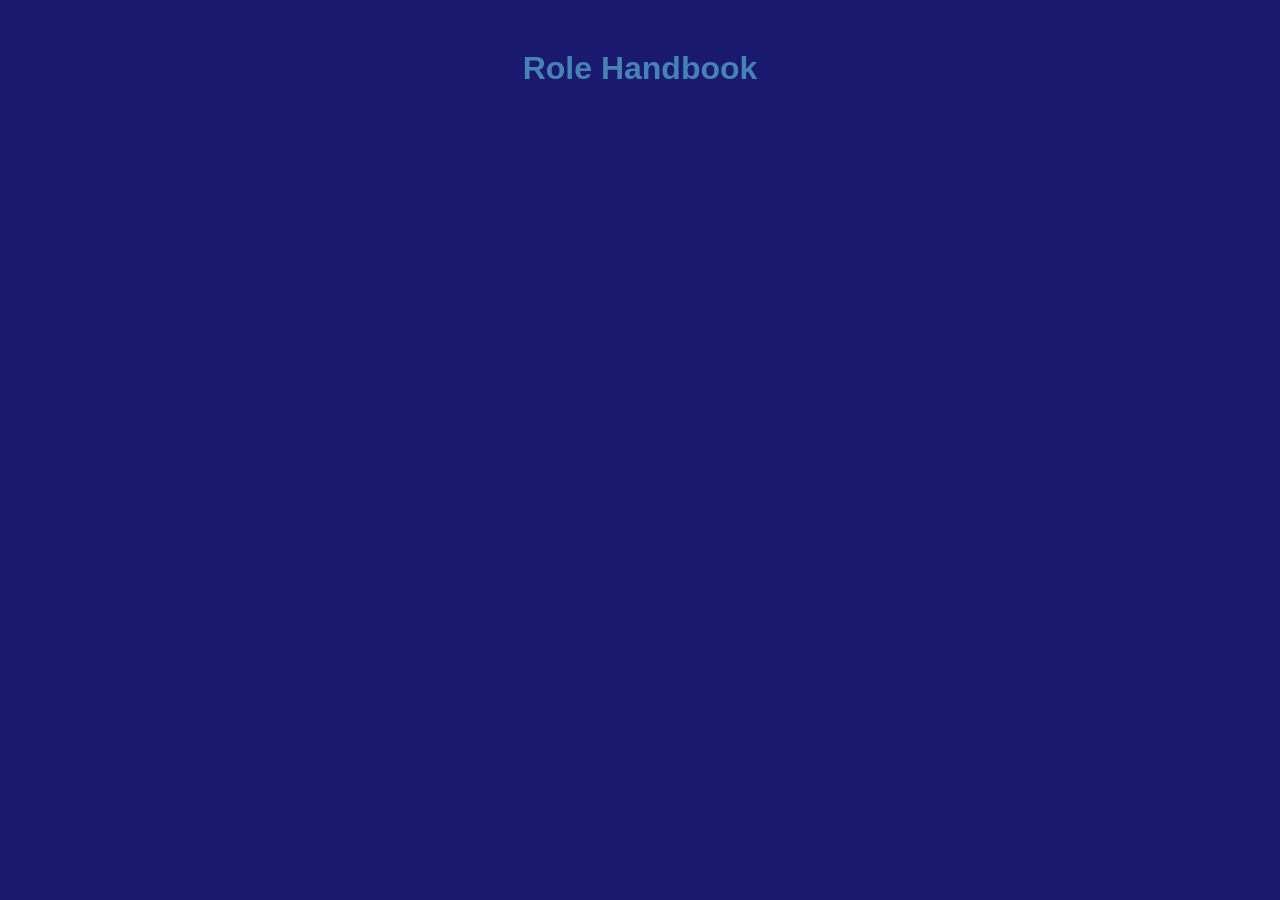
==== index.html @ 076de32a "Add initial HTML structure for index.html" ====
<!DOCTYPE html>
<html lang="en">
  <head>
	  <link rel="stylesheet" href="style.css">
	  <script src="script.js" defer></script>
	  <meta charset="UTF-8">
	  <meta name="viewport" content="width=device-width, initial-scale=1.0">
	  <link href="https://fonts.googleapis.com/css2?family=Exo+2&display=swap">
	  <title>Home | Bridge Command Handbook</title>
	  <link rel="icon" href="images/bc-ident.png" type="image/png">
	</head>

  <body>
	  <a href="#main-content" class="skip-link">Skip to main content</a>

	  <header id="home">
		  <h1>Role Handbook</h1>
	  </header>
    
</html>
---- style.css ----
:root {
	--background: midnightblue;
	--text: white;
	--header: steelblue;
	--link: deepskyblue;
	--link-hover: cyan;
	--card: darkslateblue;
	--nav: cornflowerblue;

	--command: gray;
	--operations: red;
	--science: blue;
	--engineering: gold;
	--shuttle: lightgreen;
	--about: cadetblue;

}

html {
	@media (prefers-reduced-motion: no-preference) {
		scroll-behavior: smooth;
	}
}

body {
	background-color: var(--background);
	color: var(--text);
	font-family: "Exo 2", sans-serif;
	margin: 50px;
}

main {
	padding: 30px;
}

header {
	text-align: center;
	color: var(--header);
}

footer {
	text-align: center;
}

a {
	color: var(--link);
	text-decoration: none;
}

a:hover {
	color: var(--link-hover);
	text-decoration: underline;
}

a:focus-visible {
	outline: 2px solid var(--link);
	outline-offset: 4px;
}

.skip-link {
	position: absolute;
	top: -40px;
	left: 0;
	padding: 8px 16px;
	background: var(--nav);
	color: var(--text);
	z-index: 100;
	transition: top 0.2s;
}

.skip-link:focus {
	top: 0;
}

.nav {
	border: 5px solid var(--nav);
}

nav {
	display: grid;
	gap: 10px;
	justify-content: center;
	padding: 20px;
	background-color: var(--card);
}

nav.general {
	grid-template-columns: repeat(3, auto);
	justify-content: center;
	gap: 20px;
	padding: 20px;
	align-items: center
}

@media (max-width: 900px) {
	nav.general {
		grid-template-columns: repeat(2, 1fr);
	}
}

@media (max-width: 500px) {
	nav.general {
		grid-template-columns: repeat(2, 1fr);
	}
}

.home-button {
	font-size: 1.25em;
}

img.role-icon {
	height: 2em;
	width: auto;
	vertical-align: middle;
}

img.subteam-icon {
	height: 3.5em;
	width: auto;
	vertical-align: middle;
}

img.shuttle-subteam-icon {
	height: 2em;
}

.command {
	border-left: 10px solid var(--command);
	padding: 10px;
}

.operations {
	border-left: 10px solid var(--operations);
	padding: 10px;
}

.science {
	border-left: 10px solid var(--science);
	padding: 10px;
}

.engineering {
	border-left: 10px solid var(--engineering);
	padding: 10px;
}

.shuttle {
	border-left: 10px solid var(--shuttle);
	padding: 10px;
}

.about {
	border-left: 10px solid var(--about);
	padding: 10px;
}

section {
	background-color: var(--card);
	padding: 25px;
	margin: 30px 0;
	border-radius: 10px;
}

details {
	width: 150px;
	background: var(--card);
	border-radius: 8px;
	color: var(--link);
	position: relative;
}

summary {
	padding: 10px;
	cursor: pointer;
	list-style: none;
}

details a {
	display: block;
	padding: 10px;
	text-decoration: none;
}

details a:hover {
	background: cornflowerblue;
}

.dropdown-menu {
	position: absolute;
	z-index: 10;
	width: 200px;
	background: var(--card);
	border: 5px solid var(--link);
}

summary:focus-visible {
	outline: 2px solid var(--link);
	outline-offset: 4px;
}
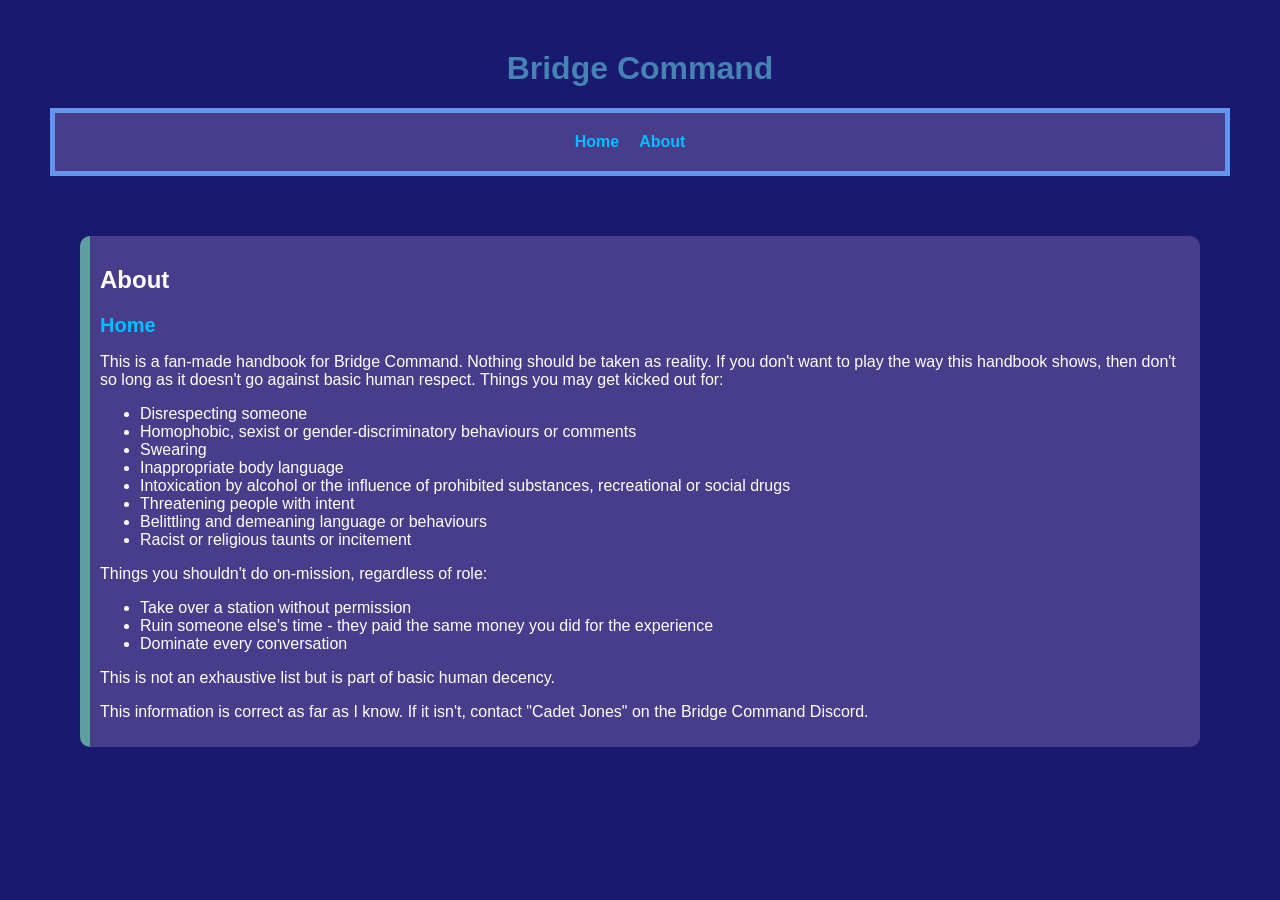
==== commit 0ed52782: "Change title to 'Bridge Command' and add navigation Updated the title and added navigation and about" ====
--- a/index.html
+++ b/index.html
@@ -14,7 +14,40 @@
 	  <a href="#main-content" class="skip-link">Skip to main content</a>
 
 	  <header id="home">
-		  <h1>Role Handbook</h1>
+		  <h1>Bridge Command</h1>
 	  </header>
+	  
+	<div class="nav">
+		<nav class="general">
+			<a href="#home"><strong>Home</strong></a>
+			<a href="#about"><strong>About</strong></a>
+		</nav>
+	</div>
+
+	<main>
+		<section id="about" class="about">
+			<h2>About</h2>
+				<a href="#home" class="home-button"><strong>Home</strong></a>
+				<p>This is a fan-made handbook for Bridge Command. Nothing should be taken as reality. If you don't want to play the way this handbook shows, then don't so long as it doesn't go against basic human respect. Things you may get kicked out for:</p>
+				<ul>
+					<li>Disrespecting someone</li>
+					<li>Homophobic, sexist or gender-discriminatory behaviours or comments</li>
+					<li>Swearing</li>
+					<li>Inappropriate body language</li>
+					<li>Intoxication by alcohol or the influence of prohibited substances, recreational or social drugs</li>
+					<li>Threatening people with intent</li>
+					<li>Belittling and demeaning language or behaviours</li>
+					<li>Racist or religious taunts or incitement</li>
+				</ul>
+				<p>Things you shouldn't do on-mission, regardless of role:</p>
+				<ul>
+					<li>Take over a station without permission</li>
+					<li>Ruin someone else's time - they paid the same money you did for the experience</li>
+					<li>Dominate every conversation</li>
+				</ul>
+				<p>This is not an exhaustive list but is part of basic human decency.</p>
+				<p>This information is correct as far as I know. If it isn't, contact "Cadet Jones" on the Bridge Command Discord.</p>
+		</section>
+	</main>
     
 </html>
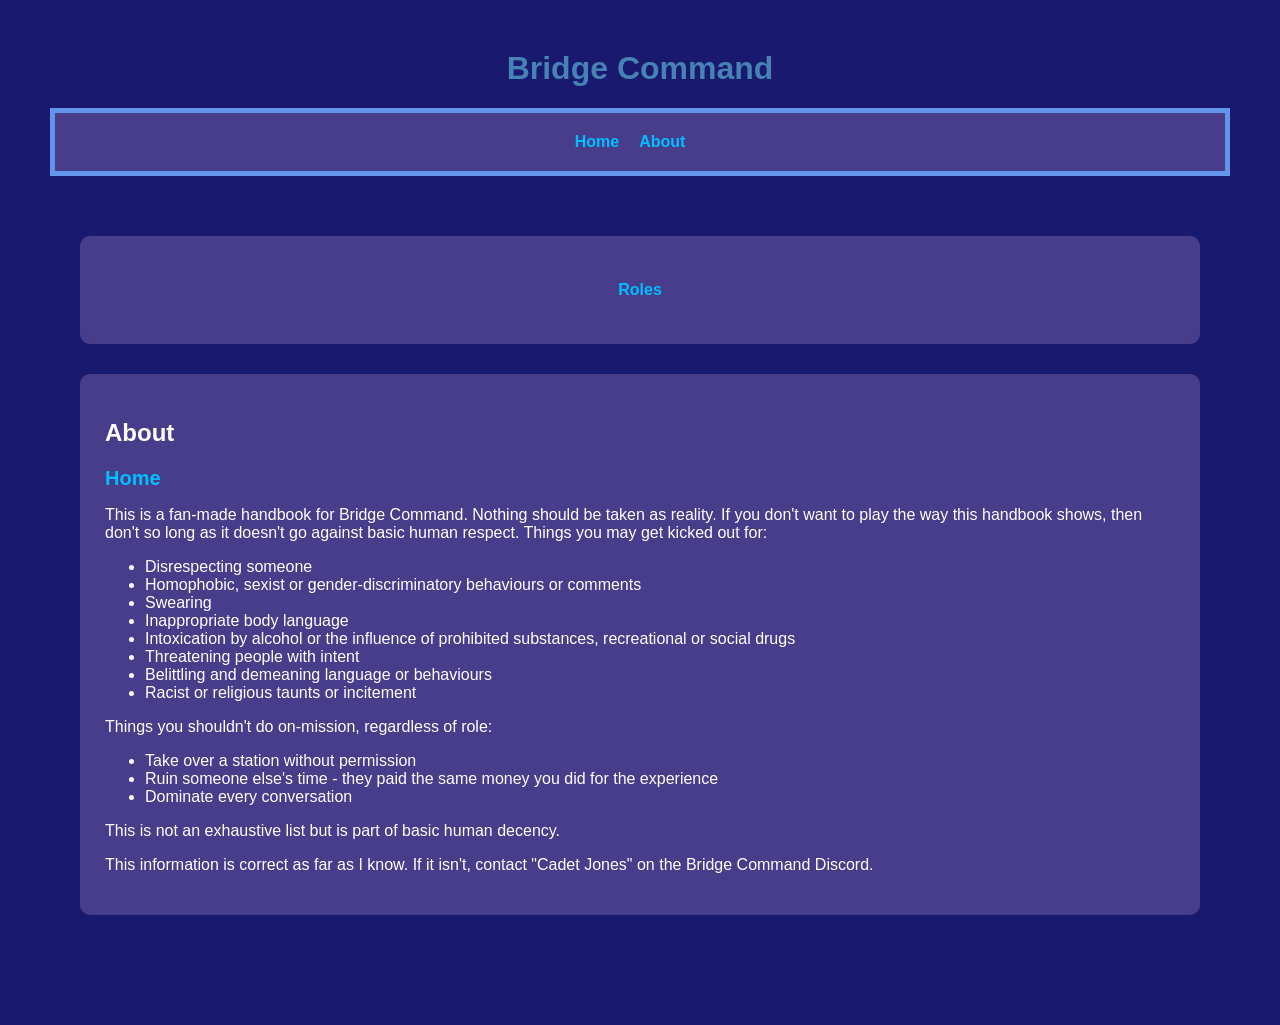
==== commit 50311133: "Add links section and reorganize about section" ====
--- a/index.html
+++ b/index.html
@@ -25,7 +25,12 @@
 	</div>
 
 	<main>
-		<section id="about" class="about">
+		<section id="links">
+			<nav class="pages">
+				<a href="role-handbook.html"><strong>Roles</strong></a>
+			</nav>
+		</section>
+		<section id="about">
 			<h2>About</h2>
 				<a href="#home" class="home-button"><strong>Home</strong></a>
 				<p>This is a fan-made handbook for Bridge Command. Nothing should be taken as reality. If you don't want to play the way this handbook shows, then don't so long as it doesn't go against basic human respect. Things you may get kicked out for:</p>
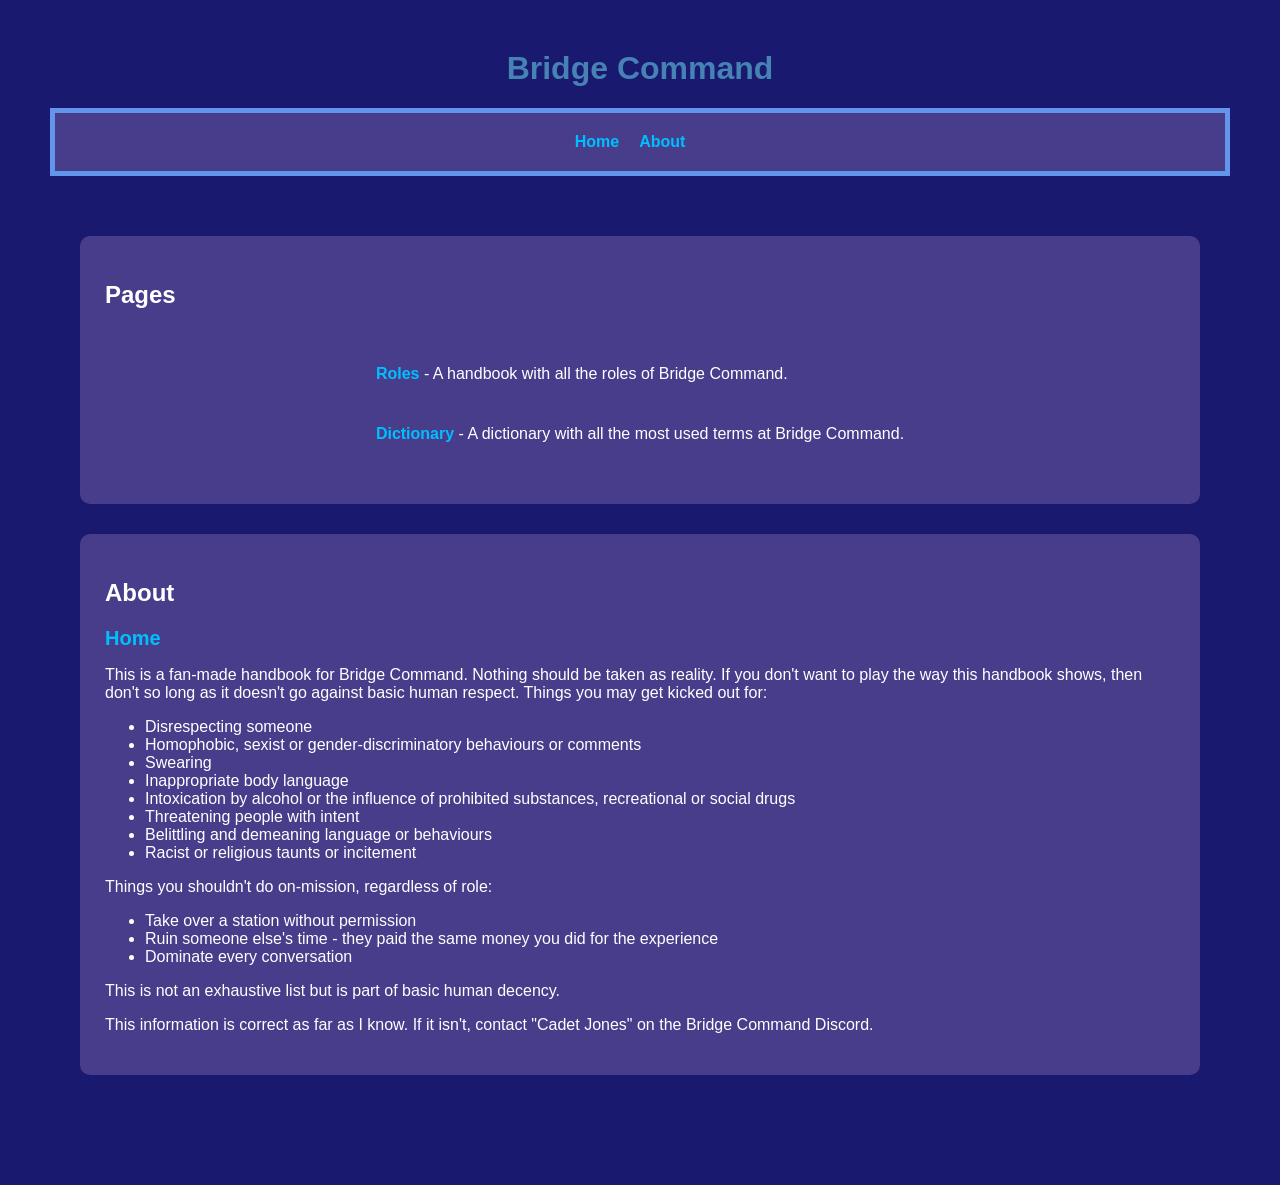
==== commit bd475519: "Enhance links section with descriptions Added descriptions for Roles and Dictionary links." ====
--- a/index.html
+++ b/index.html
@@ -26,8 +26,10 @@
 
 	<main>
 		<section id="links">
+			<h2>Pages</h2>
 			<nav class="pages">
-				<a href="role-handbook.html"><strong>Roles</strong></a>
+				<p><a href="role-handbook.html"><strong>Roles</strong></a> - A handbook with all the roles of Bridge Command.</p>
+				<p><a href="dictionary.html"><strong>Dictionary</strong></a> - A dictionary with all the most used terms at Bridge Command.</p>
 			</nav>
 		</section>
 		<section id="about">
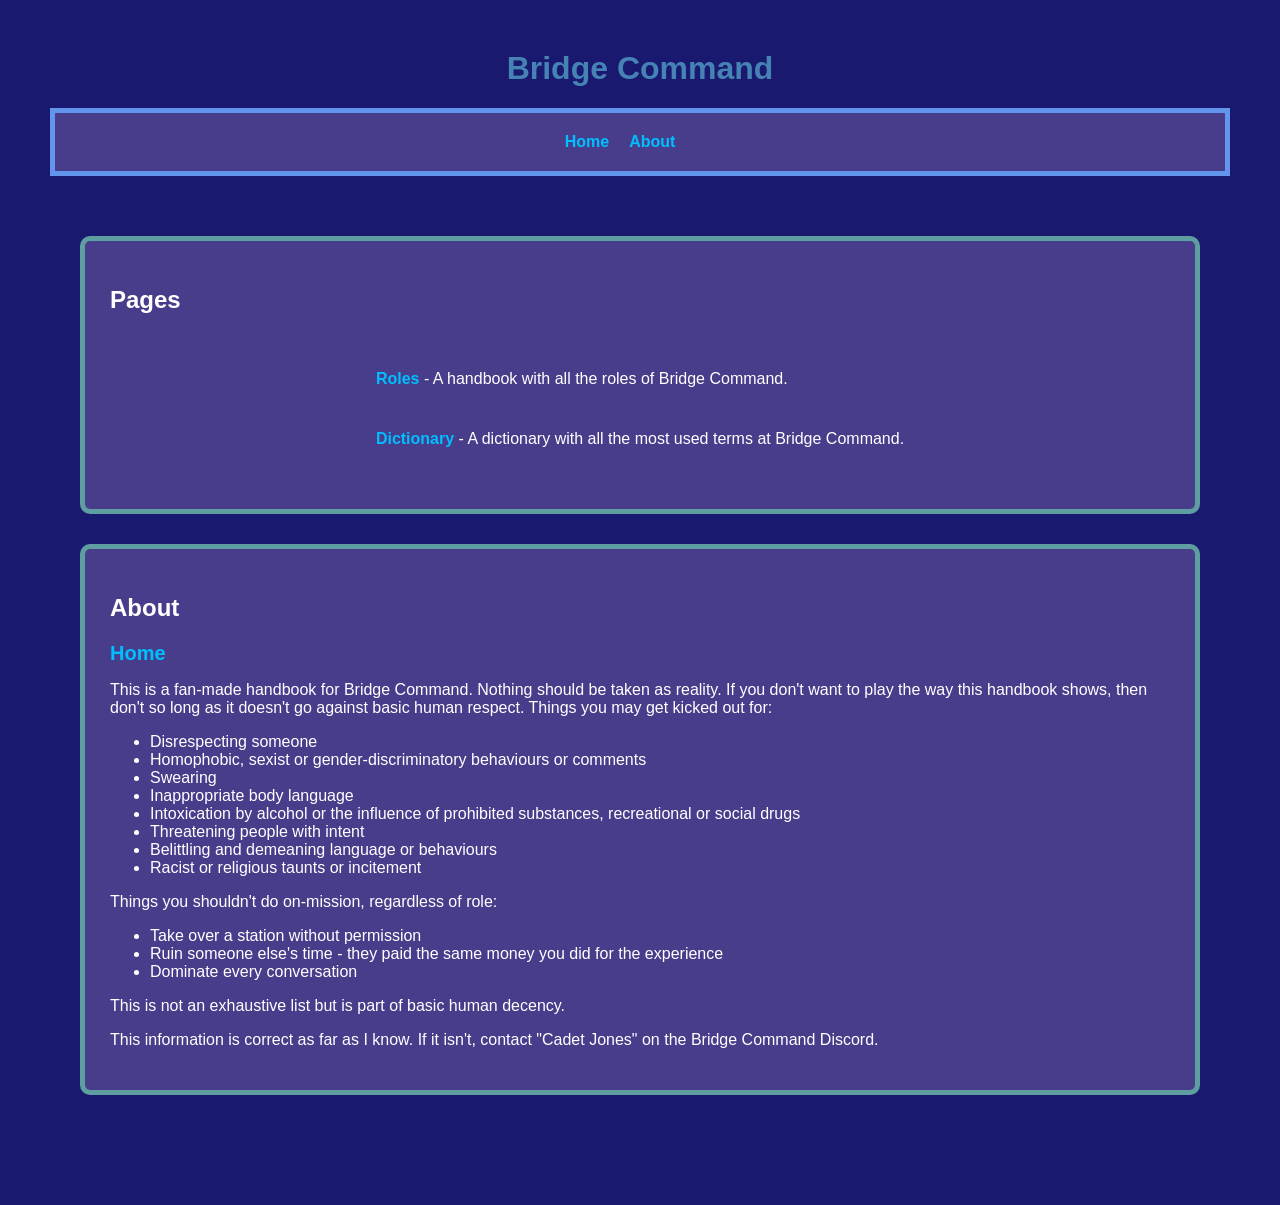
==== commit ec9d60db: "Add 'general-card' class to sections in index.html Added 'general-card' class to 'links' and 'about'" ====
--- a/index.html
+++ b/index.html
@@ -25,14 +25,14 @@
 	</div>
 
 	<main>
-		<section id="links">
+		<section id="links" class="general-card">
 			<h2>Pages</h2>
 			<nav class="pages">
 				<p><a href="role-handbook.html"><strong>Roles</strong></a> - A handbook with all the roles of Bridge Command.</p>
 				<p><a href="dictionary.html"><strong>Dictionary</strong></a> - A dictionary with all the most used terms at Bridge Command.</p>
 			</nav>
 		</section>
-		<section id="about">
+		<section id="about" class="general-card">
 			<h2>About</h2>
 				<a href="#home" class="home-button"><strong>Home</strong></a>
 				<p>This is a fan-made handbook for Bridge Command. Nothing should be taken as reality. If you don't want to play the way this handbook shows, then don't so long as it doesn't go against basic human respect. Things you may get kicked out for:</p>
--- a/style.css
+++ b/style.css
@@ -85,7 +85,7 @@
 }
 
 nav.general {
-	grid-template-columns: repeat(3, auto);
+	grid-template-columns: repeat(4, auto);
 	justify-content: center;
 	gap: 20px;
 	padding: 20px;
@@ -121,7 +121,7 @@
 }
 
 img.shuttle-subteam-icon {
-	height: 2em;
+	height: 3em;
 }
 
 .command {
@@ -197,3 +197,7 @@
 	outline: 2px solid var(--link);
 	outline-offset: 4px;
 }
+
+.general-card {
+	border: 5px solid var(--about)
+}
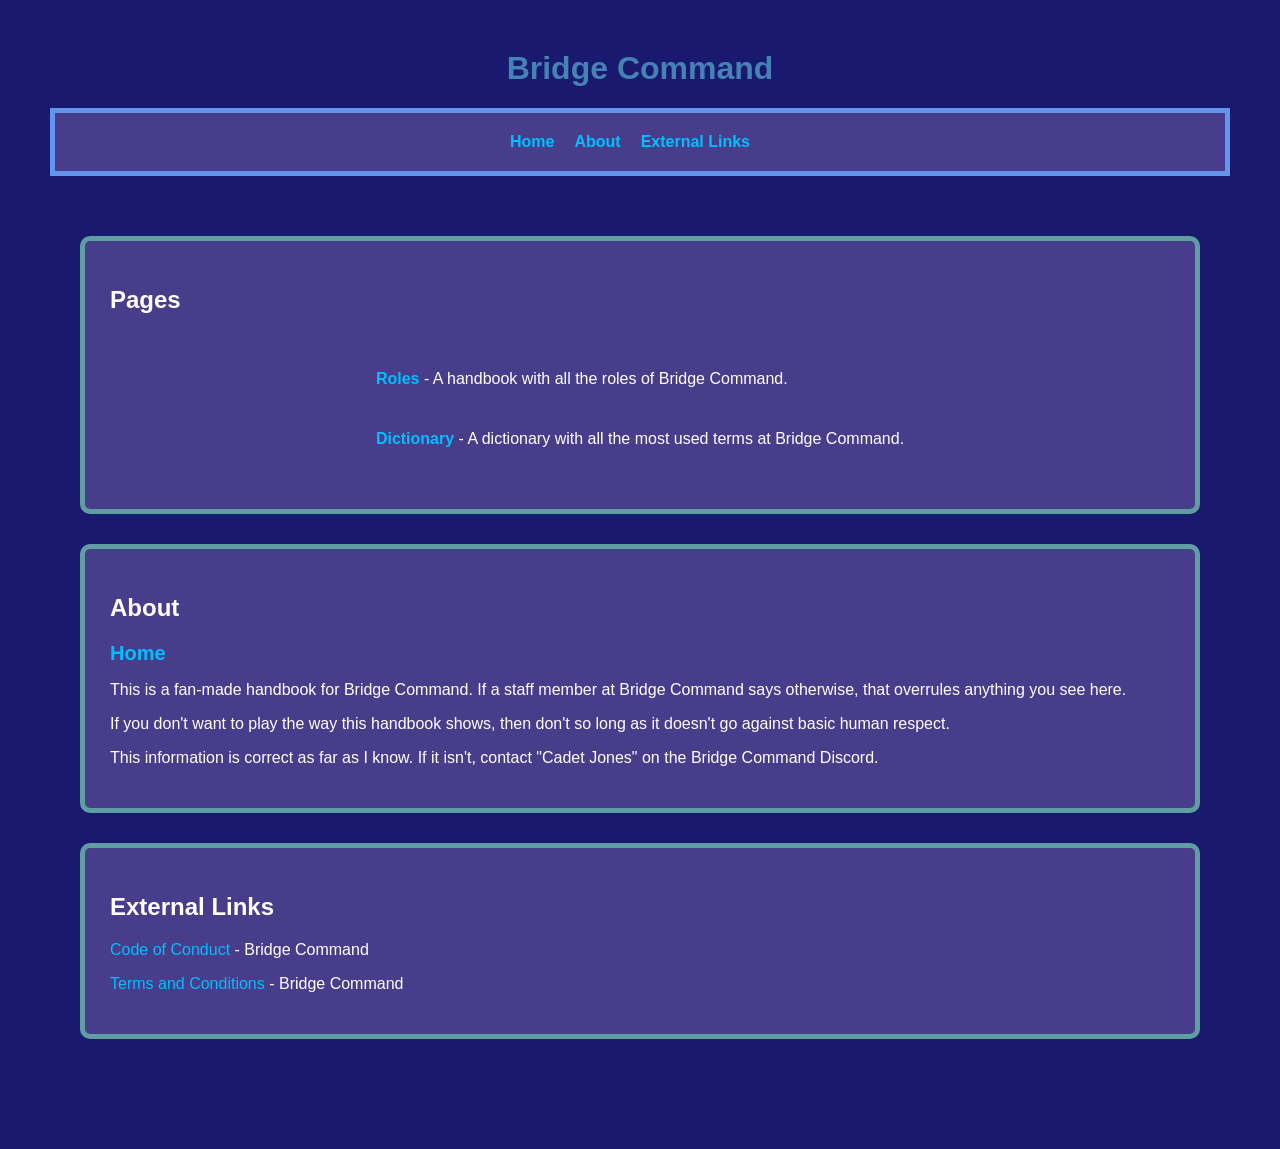
==== commit 09165f5d: "Add Terms and Conditions link to index.html" ====
--- a/index.html
+++ b/index.html
@@ -21,6 +21,7 @@
 		<nav class="general">
 			<a href="#home"><strong>Home</strong></a>
 			<a href="#about"><strong>About</strong></a>
+			<a href="#links"><strong>External Links</strong></a>
 		</nav>
 	</div>
 
@@ -31,30 +32,21 @@
 				<p><a href="role-handbook.html"><strong>Roles</strong></a> - A handbook with all the roles of Bridge Command.</p>
 				<p><a href="dictionary.html"><strong>Dictionary</strong></a> - A dictionary with all the most used terms at Bridge Command.</p>
 			</nav>
-		</section>
+			</section>
+
 		<section id="about" class="general-card">
 			<h2>About</h2>
 				<a href="#home" class="home-button"><strong>Home</strong></a>
-				<p>This is a fan-made handbook for Bridge Command. Nothing should be taken as reality. If you don't want to play the way this handbook shows, then don't so long as it doesn't go against basic human respect. Things you may get kicked out for:</p>
-				<ul>
-					<li>Disrespecting someone</li>
-					<li>Homophobic, sexist or gender-discriminatory behaviours or comments</li>
-					<li>Swearing</li>
-					<li>Inappropriate body language</li>
-					<li>Intoxication by alcohol or the influence of prohibited substances, recreational or social drugs</li>
-					<li>Threatening people with intent</li>
-					<li>Belittling and demeaning language or behaviours</li>
-					<li>Racist or religious taunts or incitement</li>
-				</ul>
-				<p>Things you shouldn't do on-mission, regardless of role:</p>
-				<ul>
-					<li>Take over a station without permission</li>
-					<li>Ruin someone else's time - they paid the same money you did for the experience</li>
-					<li>Dominate every conversation</li>
-				</ul>
-				<p>This is not an exhaustive list but is part of basic human decency.</p>
+				<p>This is a fan-made handbook for Bridge Command. If a staff member at Bridge Command says otherwise, that overrules anything you see here.</p>
+				<p>If you don't want to play the way this handbook shows, then don't so long as it doesn't go against basic human respect.</p>
 				<p>This information is correct as far as I know. If it isn't, contact "Cadet Jones" on the Bridge Command Discord.</p>
-		</section>
+			</section>
+
+		<section id="links" class="general-card">
+			<h2>External Links</h2>
+				<p><a href="https://bridgecommand.space/code-of-conduct/">Code of Conduct</a> - Bridge Command</p>
+				<p><a href="https://bridgecommand.space/tcs/">Terms and Conditions</a> - Bridge Command</p>
+			</section>
 	</main>
     
 </html>
--- a/style.css
+++ b/style.css
@@ -201,3 +201,7 @@
 .general-card {
 	border: 5px solid var(--about)
 }
+
+h3, h4 {
+	text-decoration: underline;
+}
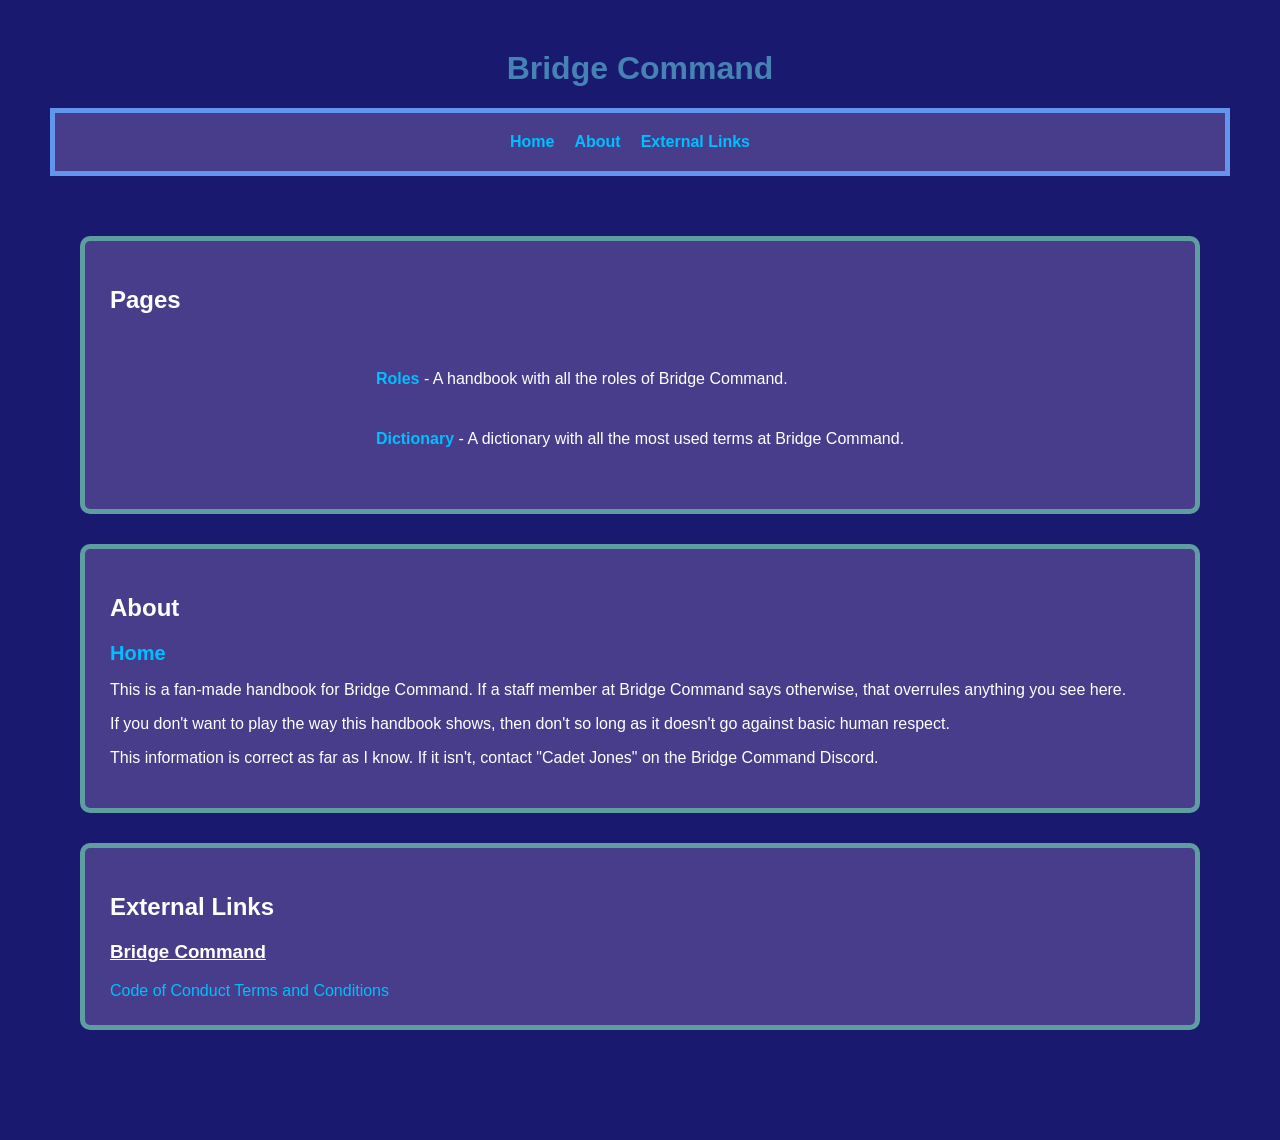
==== commit f0831b6a: "Refactor external links section in index.html" ====
--- a/index.html
+++ b/index.html
@@ -44,8 +44,9 @@
 
 		<section id="links" class="general-card">
 			<h2>External Links</h2>
-				<p><a href="https://bridgecommand.space/code-of-conduct/">Code of Conduct</a> - Bridge Command</p>
-				<p><a href="https://bridgecommand.space/tcs/">Terms and Conditions</a> - Bridge Command</p>
+				<h3>Bridge Command</h3>
+					<a href="https://bridgecommand.space/code-of-conduct/">Code of Conduct</a>
+					<a href="https://bridgecommand.space/tcs/">Terms and Conditions</a>
 			</section>
 	</main>
     
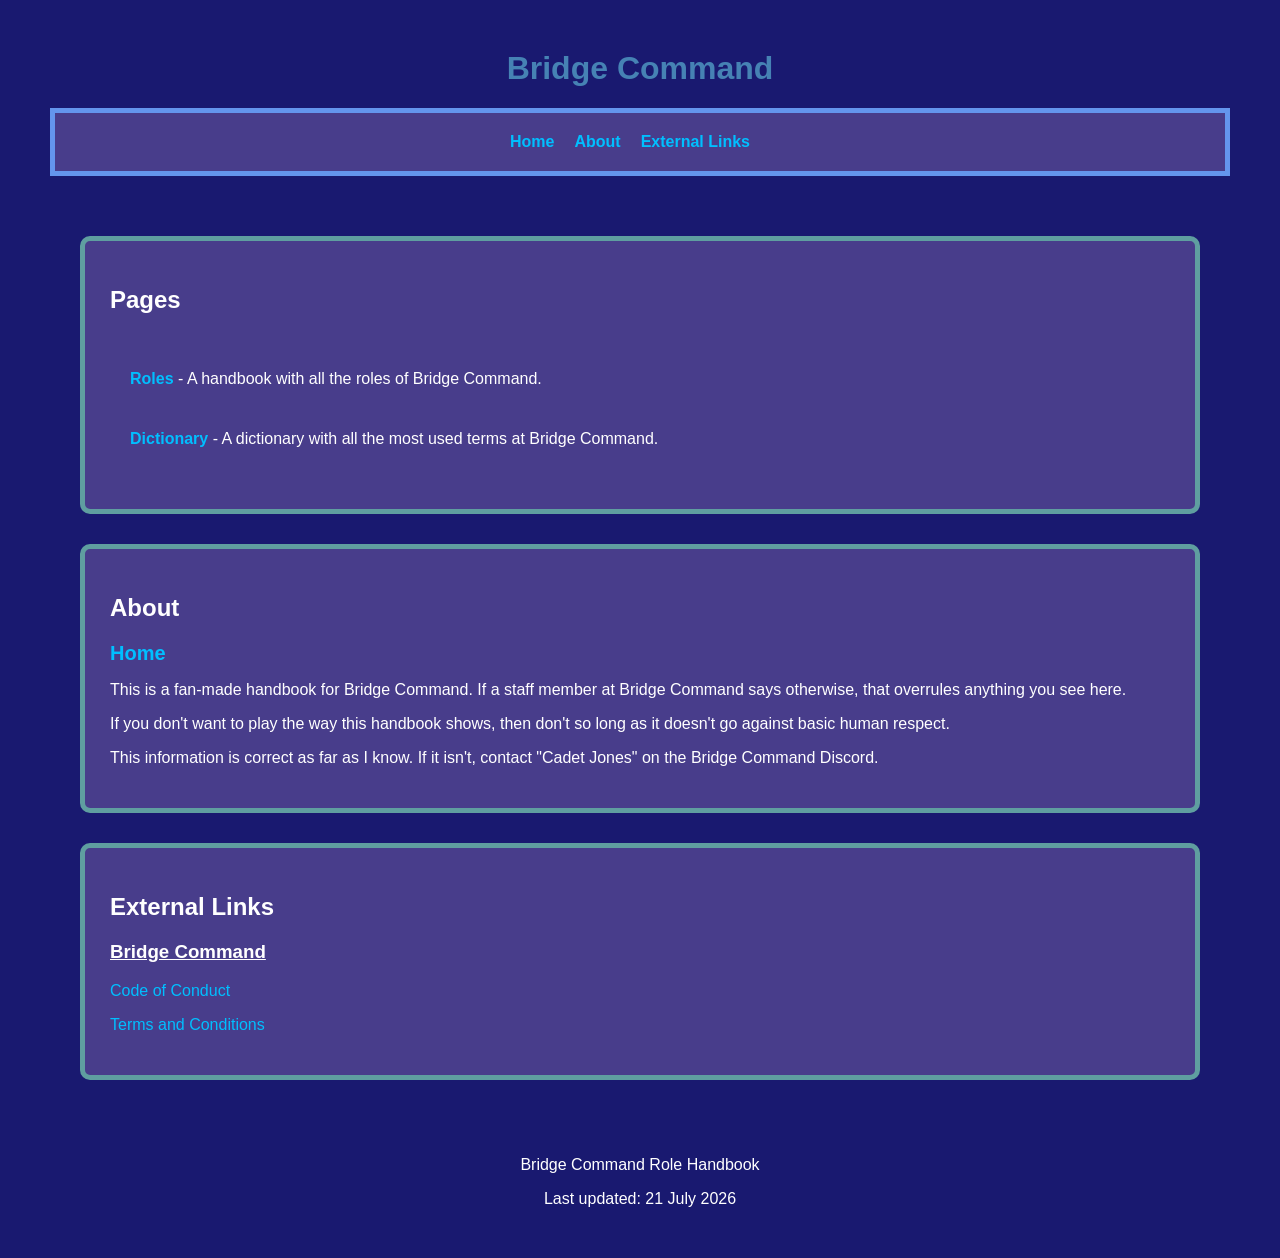
==== commit e3ca5e1a: "Update index.html" ====
--- a/index.html
+++ b/index.html
@@ -45,9 +45,14 @@
 		<section id="links" class="general-card">
 			<h2>External Links</h2>
 				<h3>Bridge Command</h3>
-					<a href="https://bridgecommand.space/code-of-conduct/">Code of Conduct</a>
-					<a href="https://bridgecommand.space/tcs/">Terms and Conditions</a>
+					<p><a href="https://bridgecommand.space/code-of-conduct/">Code of Conduct</a></p>
+					<p><a href="https://bridgecommand.space/tcs/">Terms and Conditions</a></p>
 			</section>
 	</main>
+	<footer>
+		<p>Bridge Command Role Handbook</p>
+		<p>Last updated: 21 July 2026</p>
+		</footer>
+		</body>
     
 </html>
--- a/style.css
+++ b/style.css
@@ -79,7 +79,6 @@
 nav {
 	display: grid;
 	gap: 10px;
-	justify-content: center;
 	padding: 20px;
 	background-color: var(--card);
 }
